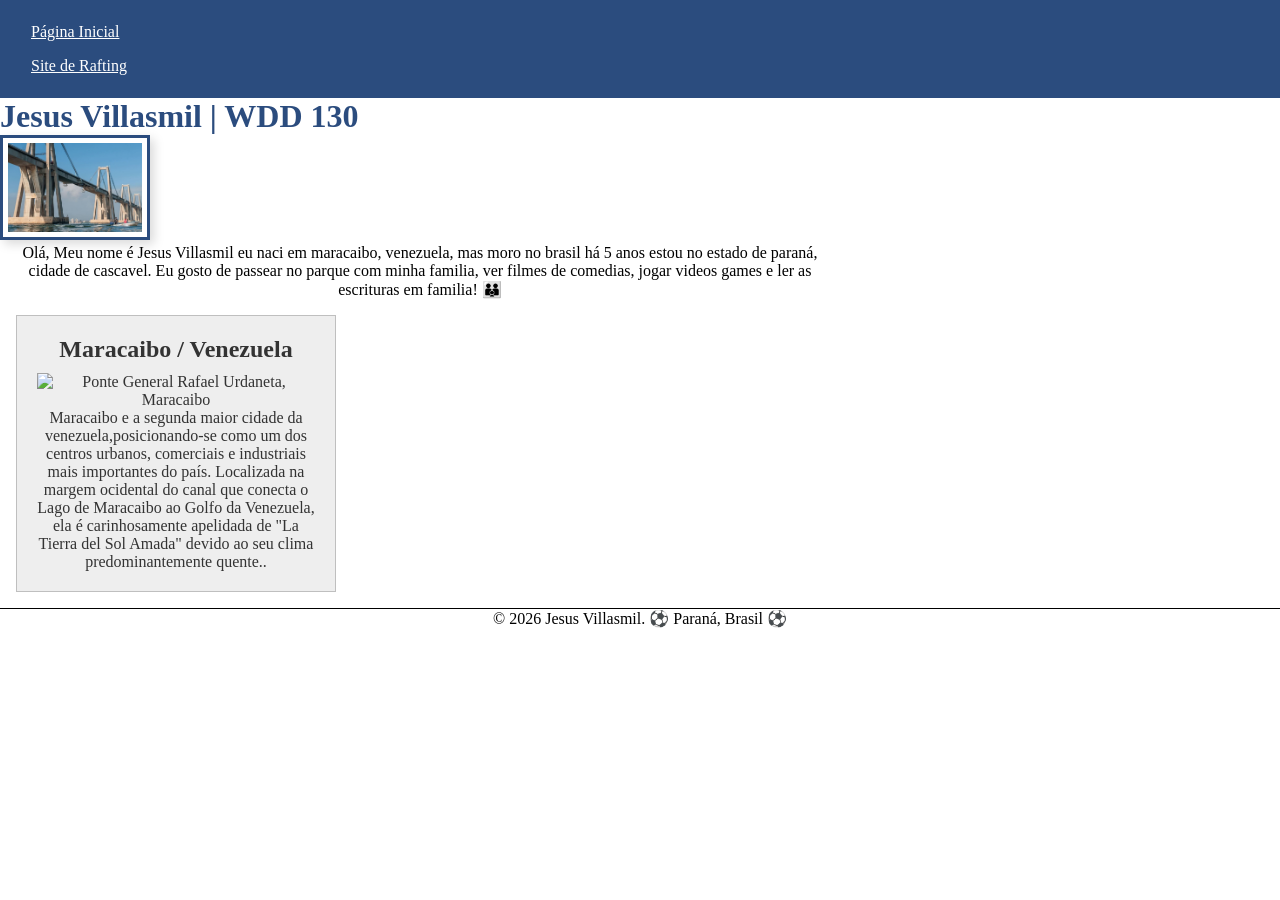
==== index.html @ 68b3a420 "udate 07 sema2" ====
<!DOCTYPE html>
<html lang="pt-br">

<head>
    <meta charset="UTF-8">
    <meta name="viewport" content="width=device-width, initial-scale=1.0">
    <title>Jesus Villasmil | WDD 130</title>
    <meta name="description"
      content="Página de perfil de Jesus Villasmil para a disciplina WDD 130, contendo hobbies, interesses e detalhes sobre Maracaibo, Venezuela.">
    <meta name="author" content="Jesus Villasmil">
    <link rel="stylesheet" href="estilos/estilos.css">
</head>

<body>
    <header>
        <nav>
            <a href="#">Página Inicial</a>
            <a href="wwr/">Site de Rafting</a>
        </nav>
    </header>
    <main>
        <h1>Jesus Villasmil | WDD 130</h1>
        <img src="imagens/ponte-rafael-urdaneta (4).jpg" alt="Olá meu nome é Jesus Villasmil.">
        <p>Olá, Meu nome é Jesus Villasmil eu naci em maracaibo, venezuela, mas moro no brasil há 5
            anos estou no estado de paraná, cidade de cascavel. Eu gosto de passear no parque com
            minha familia, ver filmes de comedias, jogar videos games e ler as escrituras em
            familia! 👪</p>
    </main>
    <aside>
        <h2>Maracaibo / Venezuela</h2>
        <img src="imagens/ponte-rafael-urdaneta.jpg" alt="Ponte General Rafael Urdaneta, Maracaibo">
        <p>Maracaibo e a segunda maior cidade da venezuela,posicionando-se como um dos centros
            urbanos, comerciais e industriais mais importantes do país.
            Localizada na margem ocidental do canal que conecta o Lago de Maracaibo ao Golfo da
            Venezuela, ela é
            carinhosamente apelidada de "La Tierra del Sol Amada" devido ao seu clima
            predominantemente quente..</p>
    </aside>
    <footer>
        <p>©️ 2026 Jesus Villasmil. ⚽ Paraná, Brasil ⚽</p>
    </footer>
</body>

</html>
---- estilos/estilos.css ----
* {
    margin: 0;
    padding: 0;
    box-sizing: border-box;
}

nav {
    background-color: #2b4c7e;
    padding: 15px;
}

nav a {
    color: #ffffff;
    padding: 8px 16px;
    display: block;
}

main {
    max-width: 840px;
}

h1 {
    color: #2b4c7e;
}

main img {
    width: 150px;
    height: auto;
    border: 3px solid #2b4c7e;
    padding: 5px;
    box-shadow: 4px 4px 10px rgba(0, 0, 0, 0.15);
}

aside {
    width: 20rem;
    margin: 1rem;
    border: 1px solid rgba(0, 0, 0, 0.2);
    padding: 20px;
    background-color: #eee;
    color: #333;
    text-align: center;
}

aside img {
    width: 200px;
    height: auto;
    padding-top: 10px;
}

p {
    padding: 0;
    text-align: center;
}

footer {
    margin-top: 15px;
    border-top: 1px solid #000;
    text-align: center;
}
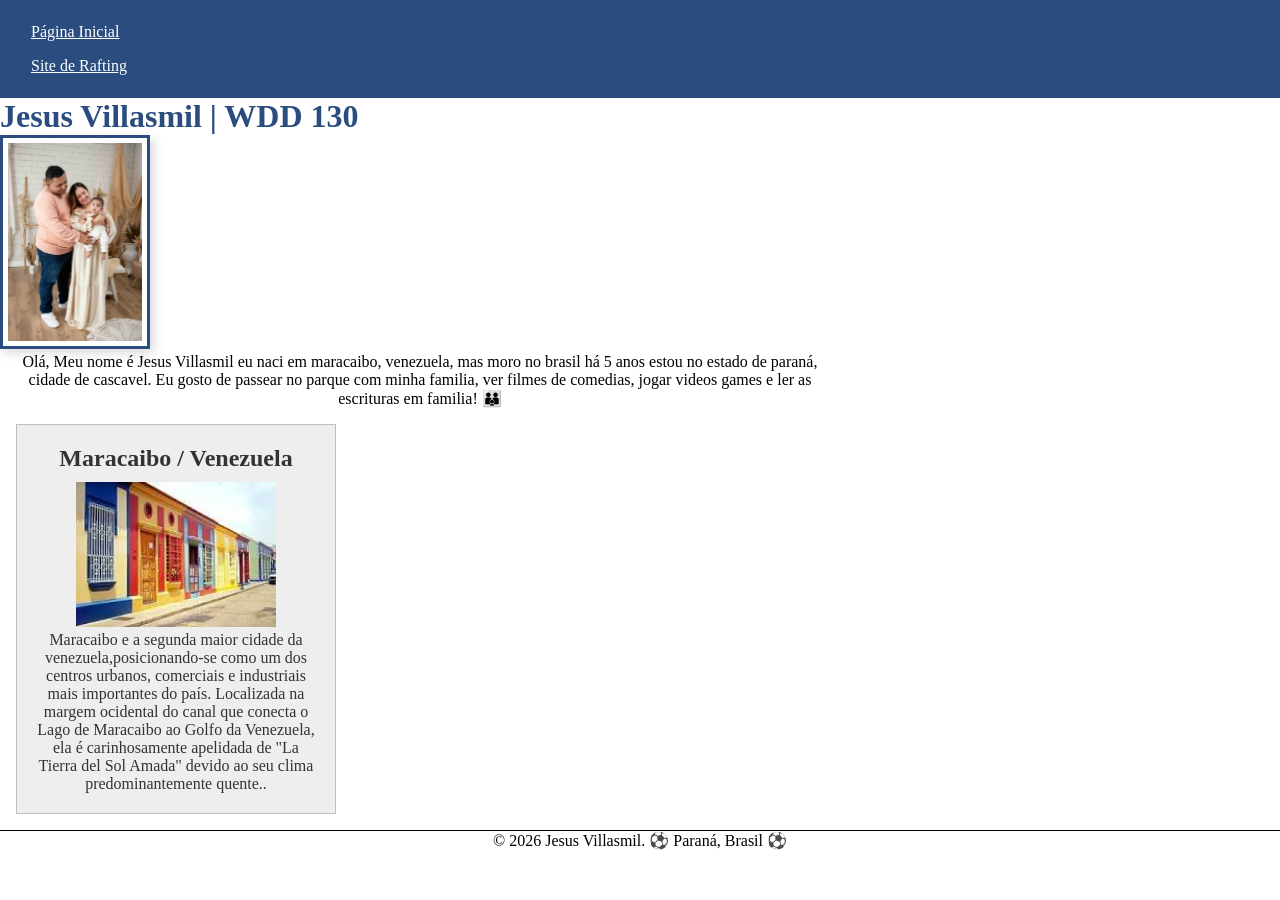
==== commit aac83dc5: "update 09 semana 02" ====
--- a/index.html
+++ b/index.html
@@ -20,7 +20,7 @@
     </header>
     <main>
         <h1>Jesus Villasmil | WDD 130</h1>
-        <img src="imagens/ponte-rafael-urdaneta (4).jpg" alt="Olá meu nome é Jesus Villasmil.">
+        <img src="imagens/perfil.jpg" alt="Olá meu nome é Jesus Villasmil.">
         <p>Olá, Meu nome é Jesus Villasmil eu naci em maracaibo, venezuela, mas moro no brasil há 5
             anos estou no estado de paraná, cidade de cascavel. Eu gosto de passear no parque com
             minha familia, ver filmes de comedias, jogar videos games e ler as escrituras em
@@ -28,7 +28,7 @@
     </main>
     <aside>
         <h2>Maracaibo / Venezuela</h2>
-        <img src="imagens/ponte-rafael-urdaneta.jpg" alt="Ponte General Rafael Urdaneta, Maracaibo">
+        <img src="imagens/bairro-santa-lucia.jpg" alt="Bairro Santa Lucia, Maracaibo">
         <p>Maracaibo e a segunda maior cidade da venezuela,posicionando-se como um dos centros
             urbanos, comerciais e industriais mais importantes do país.
             Localizada na margem ocidental do canal que conecta o Lago de Maracaibo ao Golfo da
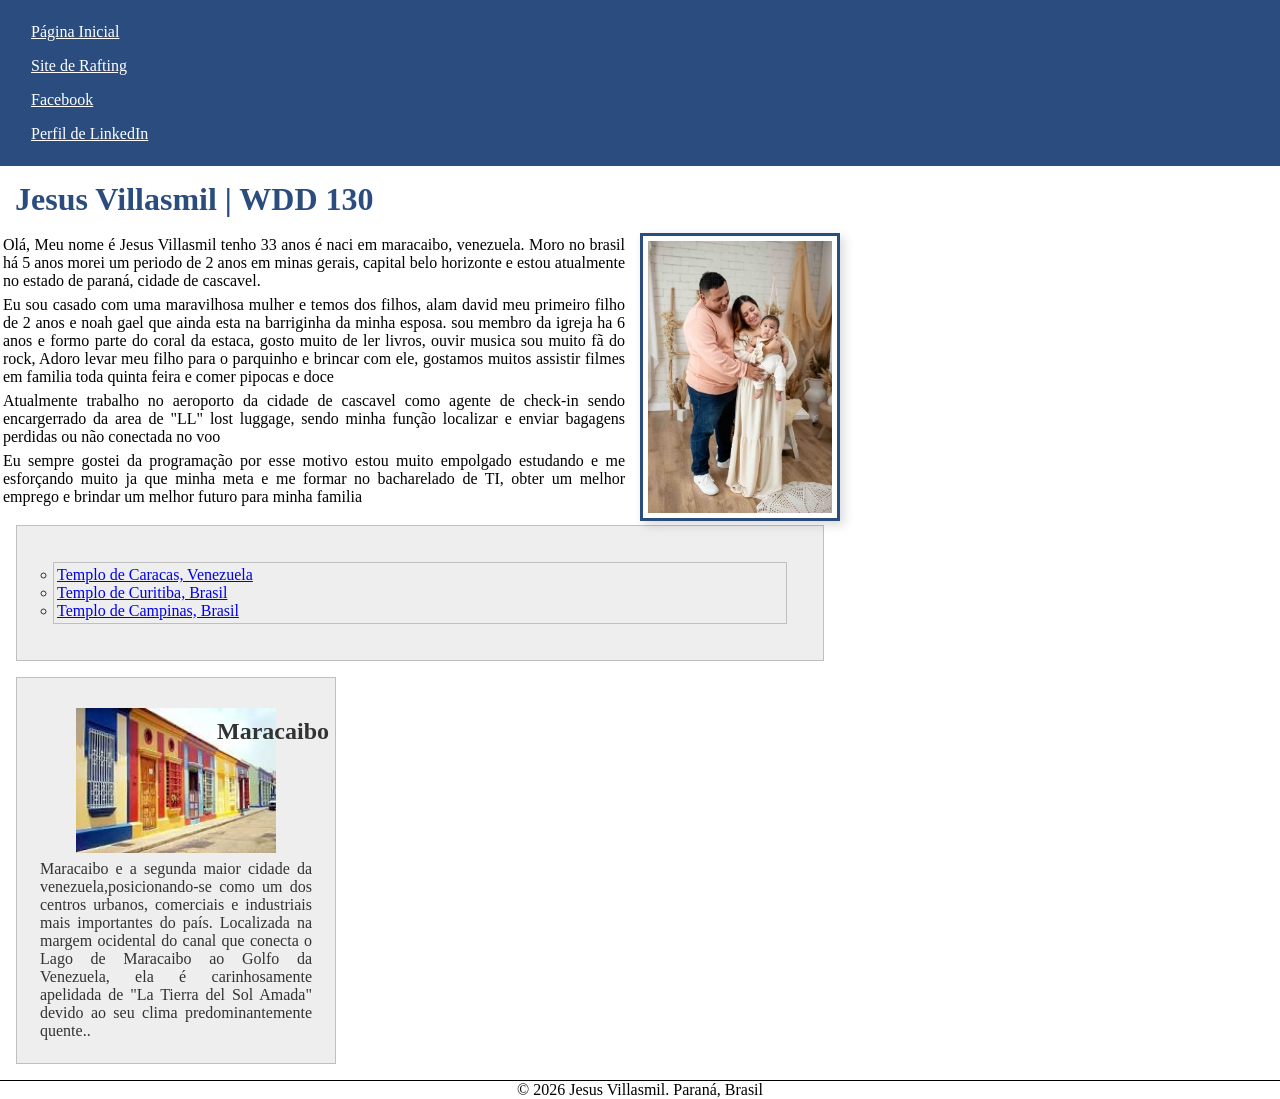
==== commit 8c81d9fa: "semana 03 atividade guiada edit" ====
--- a/index.html
+++ b/index.html
@@ -16,20 +16,56 @@
         <nav>
             <a href="#">Página Inicial</a>
             <a href="wwr/">Site de Rafting</a>
+            <a href="https://www.facebook.com/jesus.villasmil.12764/"> Facebook </a>
+            <a href="https://www.linkedin.com/in/jesus-david-villasmil-mora/"> Perfil de LinkedIn
+            </a>
+
         </nav>
     </header>
     <main>
         <h1>Jesus Villasmil | WDD 130</h1>
         <img src="imagens/perfil.jpg" alt="Olá meu nome é Jesus Villasmil.">
-        <p>Olá, Meu nome é Jesus Villasmil eu naci em maracaibo, venezuela, mas moro no brasil há 5
-            anos estou no estado de paraná, cidade de cascavel. Eu gosto de passear no parque com
-            minha familia, ver filmes de comedias, jogar videos games e ler as escrituras em
-            familia! 👪</p>
+        <p class="indentacao">Olá, Meu nome é Jesus Villasmil tenho 33 anos é naci em maracaibo,
+            venezuela. Moro no
+            brasil há 5
+            anos morei um periodo de 2 anos em minas gerais, capital belo horizonte e estou
+            atualmente
+            no estado de paraná, cidade de cascavel.
+        </p>
+        <p class="indentacao"> Eu sou casado com uma maravilhosa mulher e temos dos filhos, alam
+            david meu primeiro
+            filho de 2 anos e noah gael que ainda esta na barriginha da minha esposa.
+            sou membro da igreja ha 6 anos e formo parte do coral da estaca, gosto muito de ler
+            livros, ouvir musica sou muito fã do rock, Adoro levar meu filho para o parquinho e
+            brincar com ele, gostamos
+            muitos assistir
+            filmes em familia toda quinta feira e comer pipocas e doce
+        </p>
+        <p class="indentacao"> Atualmente trabalho no aeroporto da cidade de cascavel como agente de
+            check-in sendo
+            encargerrado da area de "LL" lost luggage, sendo minha função localizar e enviar
+            bagagens perdidas ou não conectada no voo</p>
+        <p class="indentacao"> Eu sempre gostei da programação por esse motivo estou muito empolgado
+            estudando e me
+            esforçando muito ja que minha meta e me formar no bacharelado de TI, obter um melhor
+            emprego e brindar
+            um melhor futuro para minha familia </p>
+        <ul class="caixa">
+            <ul class="caixa indentacao">
+                <li><a href="https://churchofjesuschristtemples.org/caracas-venezuela-temple/"
+                      target="_blank">Templo de Caracas, Venezuela</a></li>
+                <li><a href="https://churchofjesuschristtemples.org/curitiba-brazil-temple/"
+                      target="_blank">Templo de Curitiba, Brasil</a></li>
+                <li><a href="https://churchofjesuschristtemples.org/campinas-brazil-temple/"
+                      target="_blank">Templo de Campinas, Brasil</a></li>
+            </ul>
+        </ul>
     </main>
-    <aside>
-        <h2>Maracaibo / Venezuela</h2>
+    <aside class="caixa">
+        <h2>Maracaibo</h2>
         <img src="imagens/bairro-santa-lucia.jpg" alt="Bairro Santa Lucia, Maracaibo">
-        <p>Maracaibo e a segunda maior cidade da venezuela,posicionando-se como um dos centros
+        <p class="indentacao">Maracaibo e a segunda maior cidade da venezuela,posicionando-se como
+            um dos centros
             urbanos, comerciais e industriais mais importantes do país.
             Localizada na margem ocidental do canal que conecta o Lago de Maracaibo ao Golfo da
             Venezuela, ela é
@@ -37,7 +73,7 @@
             predominantemente quente..</p>
     </aside>
     <footer>
-        <p>©️ 2026 Jesus Villasmil. ⚽ Paraná, Brasil ⚽</p>
+        <p>©️ 2026 Jesus Villasmil. Paraná, Brasil </p>
     </footer>
 </body>
 
--- a/estilos/estilos.css
+++ b/estilos/estilos.css
@@ -21,30 +21,36 @@
 
 h1 {
     color: #2b4c7e;
+    padding: 15px;
 }
 
 main img {
-    width: 150px;
+    width: 200px;
     height: auto;
     border: 3px solid #2b4c7e;
     padding: 5px;
     box-shadow: 4px 4px 10px rgba(0, 0, 0, 0.15);
+    float: right;
+    margin-left: 15px;
+
 }
 
 aside {
     width: 20rem;
-    margin: 1rem;
-    border: 1px solid rgba(0, 0, 0, 0.2);
-    padding: 20px;
-    background-color: #eee;
-    color: #333;
     text-align: center;
+    position: relative;
 }
 
 aside img {
     width: 200px;
     height: auto;
     padding-top: 10px;
+}
+
+aside h2 {
+    position: absolute;
+    top: 40px;
+    left: 200px;
 }
 
 p {
@@ -56,4 +62,20 @@
     margin-top: 15px;
     border-top: 1px solid #000;
     text-align: center;
+}
+
+/* Seletores de Classes*/
+.caixa {
+    border: 1px solid rgba(0, 0, 0, 0.2);
+    margin: 1rem;
+    padding: 20px;
+    background-color: #eee;
+    color: #333;
+}
+
+.indentacao {
+    padding-left: 2rem;
+    padding: 3px;
+    text-align: justify;
+
 }
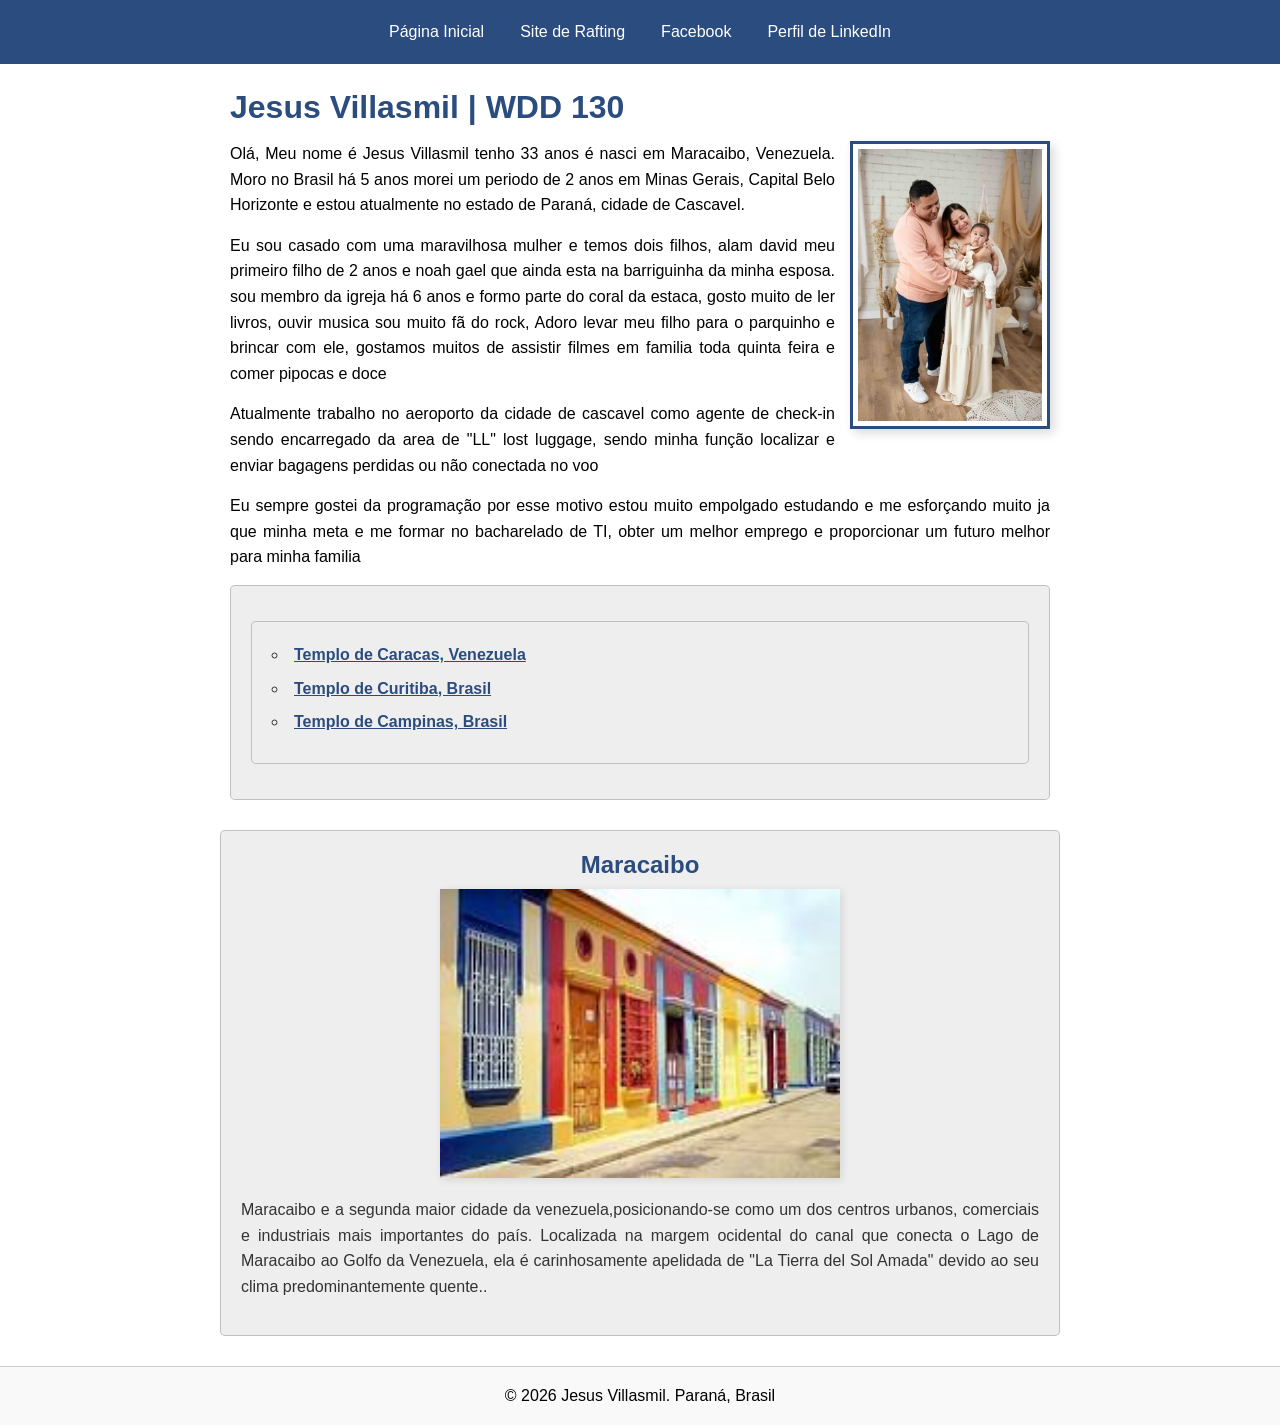
==== commit acecd0b0: "update semana 03 atividade guiada edit" ====
--- a/index.html
+++ b/index.html
@@ -25,31 +25,31 @@
     <main>
         <h1>Jesus Villasmil | WDD 130</h1>
         <img src="imagens/perfil.jpg" alt="Olá meu nome é Jesus Villasmil.">
-        <p class="indentacao">Olá, Meu nome é Jesus Villasmil tenho 33 anos é naci em maracaibo,
-            venezuela. Moro no
-            brasil há 5
-            anos morei um periodo de 2 anos em minas gerais, capital belo horizonte e estou
+        <p class="indentacao">Olá, Meu nome é Jesus Villasmil tenho 33 anos é nasci em Maracaibo,
+            Venezuela. Moro no
+            Brasil há 5
+            anos morei um periodo de 2 anos em Minas Gerais, Capital Belo Horizonte e estou
             atualmente
-            no estado de paraná, cidade de cascavel.
+            no estado de Paraná, cidade de Cascavel.
         </p>
-        <p class="indentacao"> Eu sou casado com uma maravilhosa mulher e temos dos filhos, alam
+        <p class="indentacao"> Eu sou casado com uma maravilhosa mulher e temos dois filhos, alam
             david meu primeiro
-            filho de 2 anos e noah gael que ainda esta na barriginha da minha esposa.
-            sou membro da igreja ha 6 anos e formo parte do coral da estaca, gosto muito de ler
+            filho de 2 anos e noah gael que ainda esta na barriguinha da minha esposa.
+            sou membro da igreja há 6 anos e formo parte do coral da estaca, gosto muito de ler
             livros, ouvir musica sou muito fã do rock, Adoro levar meu filho para o parquinho e
             brincar com ele, gostamos
-            muitos assistir
+            muitos de assistir
             filmes em familia toda quinta feira e comer pipocas e doce
         </p>
         <p class="indentacao"> Atualmente trabalho no aeroporto da cidade de cascavel como agente de
             check-in sendo
-            encargerrado da area de "LL" lost luggage, sendo minha função localizar e enviar
+            encarregado da area de "LL" lost luggage, sendo minha função localizar e enviar
             bagagens perdidas ou não conectada no voo</p>
         <p class="indentacao"> Eu sempre gostei da programação por esse motivo estou muito empolgado
-            estudando e me
-            esforçando muito ja que minha meta e me formar no bacharelado de TI, obter um melhor
-            emprego e brindar
-            um melhor futuro para minha familia </p>
+            estudando e me esforçando muito ja que minha meta e me formar no bacharelado de TI,
+            obter um melhor
+            emprego e proporcionar
+            um futuro melhor para minha familia </p>
         <ul class="caixa">
             <ul class="caixa indentacao">
                 <li><a href="https://churchofjesuschristtemples.org/caracas-venezuela-temple/"
--- a/estilos/estilos.css
+++ b/estilos/estilos.css
@@ -4,24 +4,47 @@
     box-sizing: border-box;
 }
 
+/* --- NAVEGACIÓN --- */
 nav {
     background-color: #2b4c7e;
     padding: 15px;
+    text-align: center;
+    /* Centra los enlaces del menú */
 }
 
 nav a {
     color: #ffffff;
     padding: 8px 16px;
-    display: block;
+    display: inline-block;
+    /* Corregido: Ahora se muestran uno al lado del otro */
+    text-decoration: none;
+    font-family: Arial, sans-serif;
 }
 
+nav a:hover {
+    text-decoration: underline;
+    /* Efecto visual al pasar el mouse */
+}
+
+/* --- CUERPO PRINCIPAL (MAIN) --- */
 main {
     max-width: 840px;
+    margin: 0 auto;
+    /* Centra todo el contenido de la página en la pantalla */
+    padding: 10px;
+    font-family: Arial, sans-serif;
 }
 
 h1 {
     color: #2b4c7e;
-    padding: 15px;
+    padding: 15px 0;
+}
+
+/* Contenedor para evitar que el float rompa el diseño */
+main::after {
+    content: "";
+    display: table;
+    clear: both;
 }
 
 main img {
@@ -31,51 +54,74 @@
     padding: 5px;
     box-shadow: 4px 4px 10px rgba(0, 0, 0, 0.15);
     float: right;
-    margin-left: 15px;
-
+    /* Mantiene la imagen a la derecha */
+    margin: 0 0 15px 15px;
 }
 
+/* Estilos para la lista de templos */
+main ul {
+    margin-top: 15px;
+    list-style-position: inside;
+    /* Mantiene los puntitos alineados */
+}
+
+main ul li {
+    margin-bottom: 8px;
+}
+
+main ul li a {
+    color: #2b4c7e;
+    font-weight: bold;
+}
+
+/* --- COLUMNA LATERAL (ASIDE) --- */
 aside {
-    width: 20rem;
+    max-width: 840px;
+    /* Ajustado para alinearse con el main */
+    margin: 20px auto;
     text-align: center;
-    position: relative;
+    font-family: Arial, sans-serif;
+}
+
+aside h2 {
+    color: #2b4c7e;
+    margin-bottom: 10px;
+    /* Corregido: Eliminado position absolute para evitar que se desplace fuera de la pantalla */
 }
 
 aside img {
-    width: 200px;
+    width: 100%;
+    max-width: 400px;
+    /* Hace la foto de Maracaibo un poco más grande y elegante */
     height: auto;
-    padding-top: 10px;
+    margin-bottom: 15px;
+    box-shadow: 2px 2px 8px rgba(0, 0, 0, 0.1);
 }
 
-aside h2 {
-    position: absolute;
-    top: 40px;
-    left: 200px;
+/* --- PIE DE PÁGINA --- */
+footer {
+    margin-top: 30px;
+    padding: 20px;
+    border-top: 1px solid #ccc;
+    text-align: center;
+    font-family: Arial, sans-serif;
+    background-color: #f9f9f9;
 }
 
-p {
-    padding: 0;
-    text-align: center;
-}
-
-footer {
-    margin-top: 15px;
-    border-top: 1px solid #000;
-    text-align: center;
-}
-
-/* Seletores de Classes*/
+/* --- SELETORES DE CLASES --- */
 .caixa {
     border: 1px solid rgba(0, 0, 0, 0.2);
-    margin: 1rem;
     padding: 20px;
     background-color: #eee;
     color: #333;
+    border-radius: 5px;
+    /* Bordes ligeramente suavizados */
 }
 
 .indentacao {
-    padding-left: 2rem;
-    padding: 3px;
     text-align: justify;
-
+    line-height: 1.6;
+    /* Mejora la lectura del texto */
+    margin-bottom: 15px;
+    /* Separa los párrafos correctamente */
 }
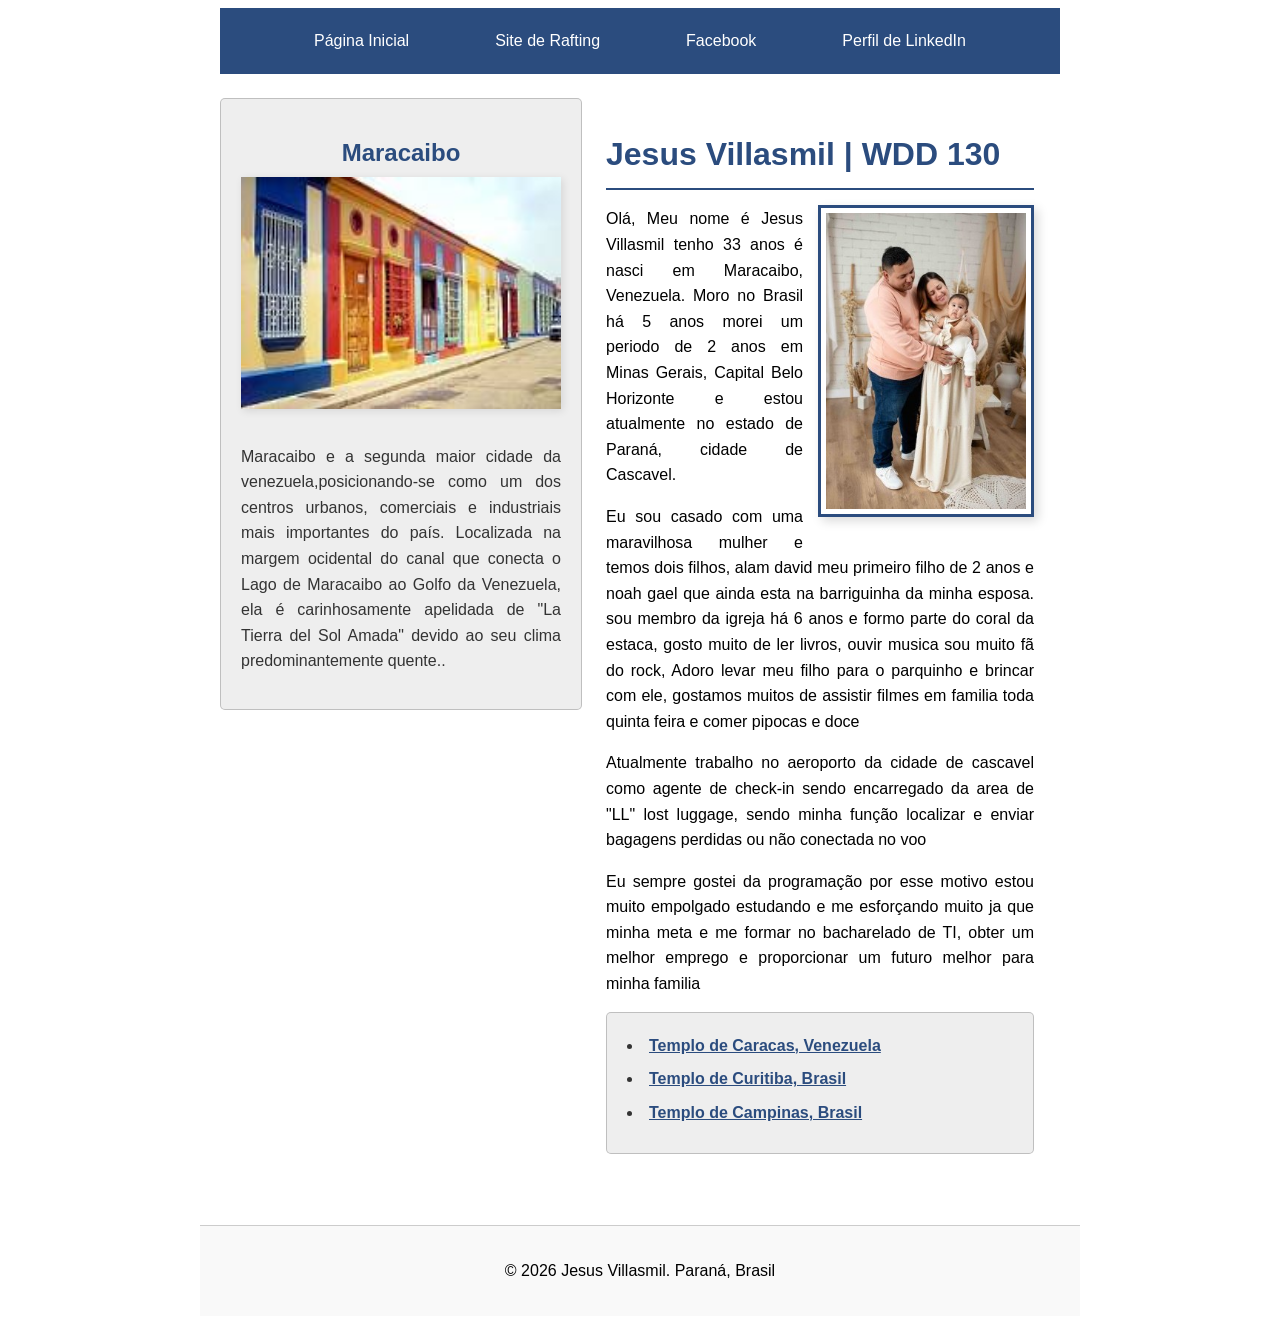
==== commit 272baff0: "update atividade guiada semana 04 flexbox" ====
--- a/index.html
+++ b/index.html
@@ -22,6 +22,7 @@
 
         </nav>
     </header>
+    <div class= "grid">
     <main>
         <h1>Jesus Villasmil | WDD 130</h1>
         <img src="imagens/perfil.jpg" alt="Olá meu nome é Jesus Villasmil.">
@@ -50,7 +51,6 @@
             obter um melhor
             emprego e proporcionar
             um futuro melhor para minha familia </p>
-        <ul class="caixa">
             <ul class="caixa indentacao">
                 <li><a href="https://churchofjesuschristtemples.org/caracas-venezuela-temple/"
                       target="_blank">Templo de Caracas, Venezuela</a></li>
@@ -58,7 +58,6 @@
                       target="_blank">Templo de Curitiba, Brasil</a></li>
                 <li><a href="https://churchofjesuschristtemples.org/campinas-brazil-temple/"
                       target="_blank">Templo de Campinas, Brasil</a></li>
-            </ul>
         </ul>
     </main>
     <aside class="caixa">
@@ -72,6 +71,7 @@
             carinhosamente apelidada de "La Tierra del Sol Amada" devido ao seu clima
             predominantemente quente..</p>
     </aside>
+    </div>
     <footer>
         <p>©️ 2026 Jesus Villasmil. Paraná, Brasil </p>
     </footer>
--- a/estilos/estilos.css
+++ b/estilos/estilos.css
@@ -1,46 +1,61 @@
+css
+
 * {
     margin: 0;
     padding: 0;
     box-sizing: border-box;
 }
 
-/* --- NAVEGACIÓN --- */
+
+header, .grid, footer {
+    max-width: 840px;
+    margin: 0 auto;
+}
+
+
 nav {
     background-color: #2b4c7e;
-    padding: 15px;
-    text-align: center;
-    /* Centra los enlaces del menú */
+    padding: 1rem;
+    display: flex;
+    justify-content: space-evenly;
+    align-items: center;
 }
 
 nav a {
     color: #ffffff;
-    padding: 8px 16px;
-    display: inline-block;
-    /* Corregido: Ahora se muestran uno al lado del otro */
+    padding: 0.5rem;
+    display: block;
     text-decoration: none;
     font-family: Arial, sans-serif;
 }
 
 nav a:hover {
     text-decoration: underline;
-    /* Efecto visual al pasar el mouse */
 }
 
-/* --- CUERPO PRINCIPAL (MAIN) --- */
+
+.grid {
+    display: grid;
+    grid-template-columns: 20rem 1fr;
+    gap: 2.5rem;
+    align-items: start;
+}
+
 main {
-    max-width: 840px;
-    margin: 0 auto;
-    /* Centra todo el contenido de la página en la pantalla */
+    grid-column: 2/3;
+    margin: 1rem;
     padding: 10px;
     font-family: Arial, sans-serif;
 }
 
+
 h1 {
     color: #2b4c7e;
     padding: 15px 0;
+    border-bottom: 2px solid #2b4c7e;
+    margin-bottom: 15px;
 }
 
-/* Contenedor para evitar que el float rompa el diseño */
 main::after {
     content: "";
     display: table;
@@ -54,15 +69,12 @@
     padding: 5px;
     box-shadow: 4px 4px 10px rgba(0, 0, 0, 0.15);
     float: right;
-    /* Mantiene la imagen a la derecha */
     margin: 0 0 15px 15px;
 }
 
-/* Estilos para la lista de templos */
 main ul {
     margin-top: 15px;
     list-style-position: inside;
-    /* Mantiene los puntitos alineados */
 }
 
 main ul li {
@@ -74,11 +86,13 @@
     font-weight: bold;
 }
 
-/* --- COLUMNA LATERAL (ASIDE) --- */
+
 aside {
-    max-width: 840px;
-    /* Ajustado para alinearse con el main */
-    margin: 20px auto;
+    width: 20rem;
+    margin-top: 1.5rem;
+    position: relative;
+    grid-column: 1/2;
+    grid-row: 1/2;
     text-align: center;
     font-family: Arial, sans-serif;
 }
@@ -86,19 +100,16 @@
 aside h2 {
     color: #2b4c7e;
     margin-bottom: 10px;
-    /* Corregido: Eliminado position absolute para evitar que se desplace fuera de la pantalla */
 }
 
 aside img {
     width: 100%;
-    max-width: 400px;
-    /* Hace la foto de Maracaibo un poco más grande y elegante */
+    max-width: 350px;
     height: auto;
     margin-bottom: 15px;
     box-shadow: 2px 2px 8px rgba(0, 0, 0, 0.1);
 }
 
-/* --- PIE DE PÁGINA --- */
 footer {
     margin-top: 30px;
     padding: 20px;
@@ -108,20 +119,17 @@
     background-color: #f9f9f9;
 }
 
-/* --- SELETORES DE CLASES --- */
+
 .caixa {
     border: 1px solid rgba(0, 0, 0, 0.2);
     padding: 20px;
     background-color: #eee;
     color: #333;
     border-radius: 5px;
-    /* Bordes ligeramente suavizados */
 }
 
 .indentacao {
     text-align: justify;
     line-height: 1.6;
-    /* Mejora la lectura del texto */
     margin-bottom: 15px;
-    /* Separa los párrafos correctamente */
 }
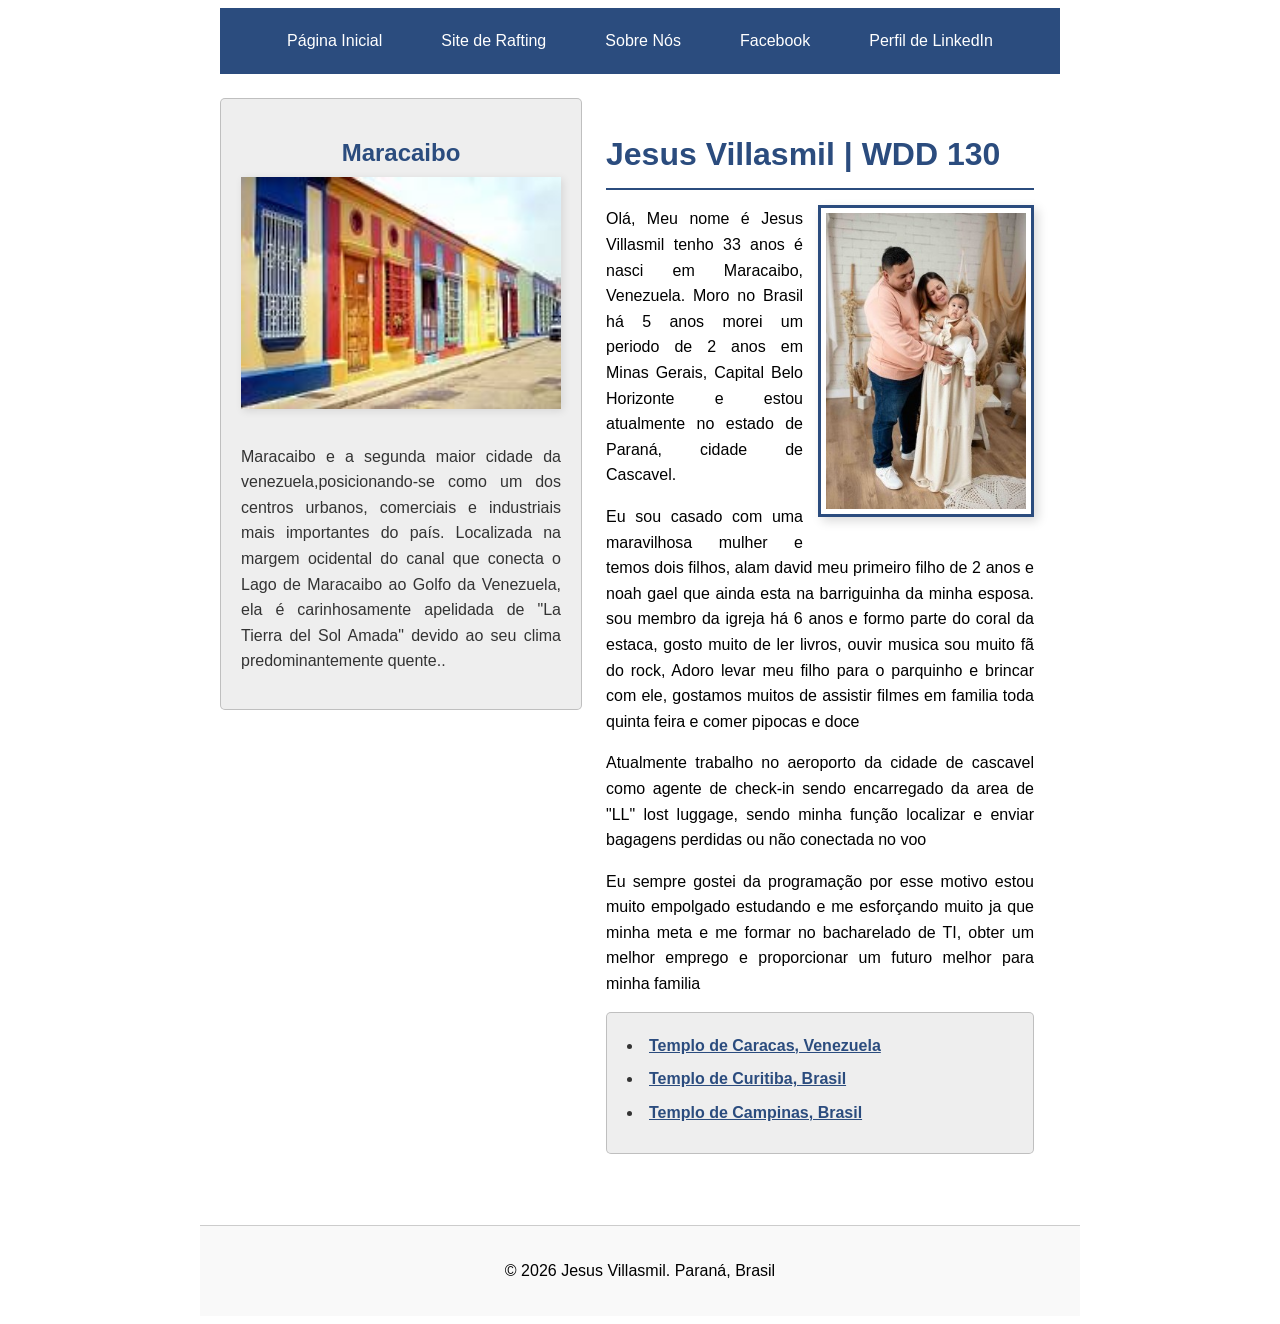
==== commit a41bc143: "update 02 projeto" ====
--- a/index.html
+++ b/index.html
@@ -16,41 +16,46 @@
         <nav>
             <a href="#">Página Inicial</a>
             <a href="wwr/">Site de Rafting</a>
+            <a href="wwr/sobre.html">Sobre Nós</a>
             <a href="https://www.facebook.com/jesus.villasmil.12764/"> Facebook </a>
             <a href="https://www.linkedin.com/in/jesus-david-villasmil-mora/"> Perfil de LinkedIn
             </a>
 
         </nav>
     </header>
-    <div class= "grid">
-    <main>
-        <h1>Jesus Villasmil | WDD 130</h1>
-        <img src="imagens/perfil.jpg" alt="Olá meu nome é Jesus Villasmil.">
-        <p class="indentacao">Olá, Meu nome é Jesus Villasmil tenho 33 anos é nasci em Maracaibo,
-            Venezuela. Moro no
-            Brasil há 5
-            anos morei um periodo de 2 anos em Minas Gerais, Capital Belo Horizonte e estou
-            atualmente
-            no estado de Paraná, cidade de Cascavel.
-        </p>
-        <p class="indentacao"> Eu sou casado com uma maravilhosa mulher e temos dois filhos, alam
-            david meu primeiro
-            filho de 2 anos e noah gael que ainda esta na barriguinha da minha esposa.
-            sou membro da igreja há 6 anos e formo parte do coral da estaca, gosto muito de ler
-            livros, ouvir musica sou muito fã do rock, Adoro levar meu filho para o parquinho e
-            brincar com ele, gostamos
-            muitos de assistir
-            filmes em familia toda quinta feira e comer pipocas e doce
-        </p>
-        <p class="indentacao"> Atualmente trabalho no aeroporto da cidade de cascavel como agente de
-            check-in sendo
-            encarregado da area de "LL" lost luggage, sendo minha função localizar e enviar
-            bagagens perdidas ou não conectada no voo</p>
-        <p class="indentacao"> Eu sempre gostei da programação por esse motivo estou muito empolgado
-            estudando e me esforçando muito ja que minha meta e me formar no bacharelado de TI,
-            obter um melhor
-            emprego e proporcionar
-            um futuro melhor para minha familia </p>
+    <div class="grid">
+        <main>
+            <h1>Jesus Villasmil | WDD 130</h1>
+            <img src="imagens/perfil.jpg" alt="Olá meu nome é Jesus Villasmil.">
+            <p class="indentacao">Olá, Meu nome é Jesus Villasmil tenho 33 anos é nasci em
+                Maracaibo,
+                Venezuela. Moro no
+                Brasil há 5
+                anos morei um periodo de 2 anos em Minas Gerais, Capital Belo Horizonte e estou
+                atualmente
+                no estado de Paraná, cidade de Cascavel.
+            </p>
+            <p class="indentacao"> Eu sou casado com uma maravilhosa mulher e temos dois filhos,
+                alam
+                david meu primeiro
+                filho de 2 anos e noah gael que ainda esta na barriguinha da minha esposa.
+                sou membro da igreja há 6 anos e formo parte do coral da estaca, gosto muito de ler
+                livros, ouvir musica sou muito fã do rock, Adoro levar meu filho para o parquinho e
+                brincar com ele, gostamos
+                muitos de assistir
+                filmes em familia toda quinta feira e comer pipocas e doce
+            </p>
+            <p class="indentacao"> Atualmente trabalho no aeroporto da cidade de cascavel como
+                agente de
+                check-in sendo
+                encarregado da area de "LL" lost luggage, sendo minha função localizar e enviar
+                bagagens perdidas ou não conectada no voo</p>
+            <p class="indentacao"> Eu sempre gostei da programação por esse motivo estou muito
+                empolgado
+                estudando e me esforçando muito ja que minha meta e me formar no bacharelado de TI,
+                obter um melhor
+                emprego e proporcionar
+                um futuro melhor para minha familia </p>
             <ul class="caixa indentacao">
                 <li><a href="https://churchofjesuschristtemples.org/caracas-venezuela-temple/"
                       target="_blank">Templo de Caracas, Venezuela</a></li>
@@ -58,19 +63,20 @@
                       target="_blank">Templo de Curitiba, Brasil</a></li>
                 <li><a href="https://churchofjesuschristtemples.org/campinas-brazil-temple/"
                       target="_blank">Templo de Campinas, Brasil</a></li>
-        </ul>
-    </main>
-    <aside class="caixa">
-        <h2>Maracaibo</h2>
-        <img src="imagens/bairro-santa-lucia.jpg" alt="Bairro Santa Lucia, Maracaibo">
-        <p class="indentacao">Maracaibo e a segunda maior cidade da venezuela,posicionando-se como
-            um dos centros
-            urbanos, comerciais e industriais mais importantes do país.
-            Localizada na margem ocidental do canal que conecta o Lago de Maracaibo ao Golfo da
-            Venezuela, ela é
-            carinhosamente apelidada de "La Tierra del Sol Amada" devido ao seu clima
-            predominantemente quente..</p>
-    </aside>
+            </ul>
+        </main>
+        <aside class="caixa">
+            <h2>Maracaibo</h2>
+            <img src="imagens/bairro-santa-lucia.jpg" alt="Bairro Santa Lucia, Maracaibo">
+            <p class="indentacao">Maracaibo e a segunda maior cidade da venezuela,posicionando-se
+                como
+                um dos centros
+                urbanos, comerciais e industriais mais importantes do país.
+                Localizada na margem ocidental do canal que conecta o Lago de Maracaibo ao Golfo da
+                Venezuela, ela é
+                carinhosamente apelidada de "La Tierra del Sol Amada" devido ao seu clima
+                predominantemente quente..</p>
+        </aside>
     </div>
     <footer>
         <p>©️ 2026 Jesus Villasmil. Paraná, Brasil </p>
